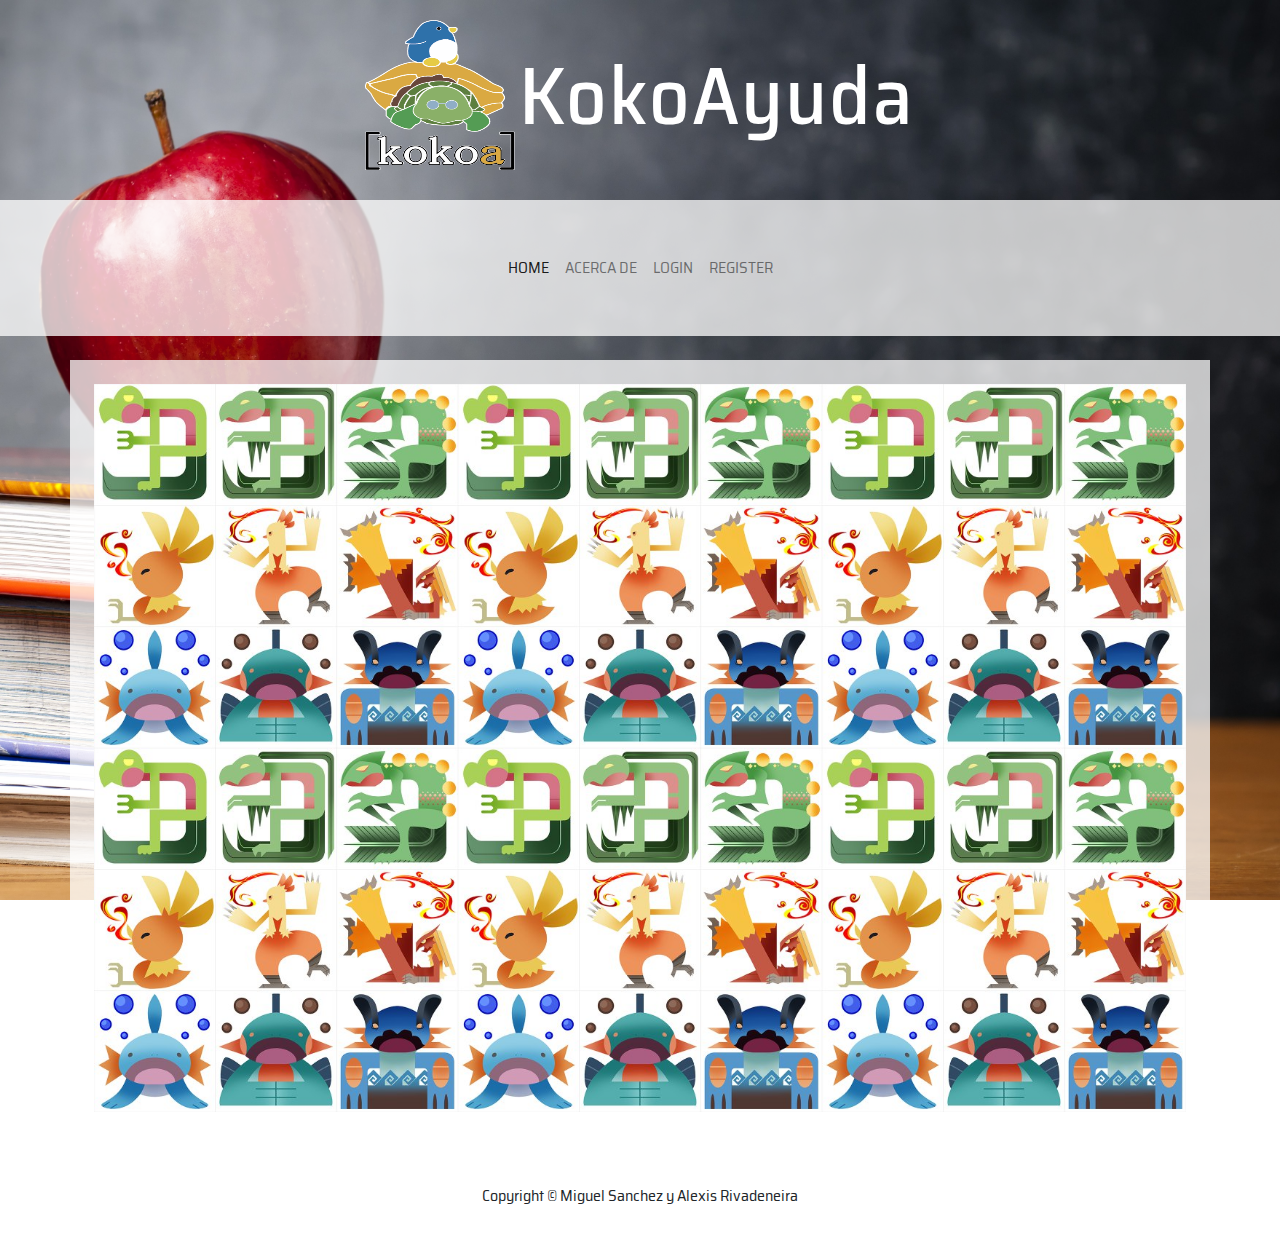
==== templates/index.html @ 14eb1738 "[ADD] Pagina acerca de, con timeline de calendario academico, y mapa" ====
<!DOCTYPE html>
<html lang="es">
<head>
	<meta charset="UTF-8">
	<meta name="viewport" content="width=device-width, initial-scale=1.0">
	<meta http-equiv="X-UA-Compatible" content="ie=edge">
	<link rel="stylesheet" href="../static/ext/bootstrap/css/bootstrap.min.css">
	<link rel="stylesheet" href="../static/css/style.css">
	<link rel="stylesheet" href="https://cdnjs.cloudflare.com/ajax/libs/font-awesome/4.7.0/css/font-awesome.min.css">
	<link href="https://fonts.googleapis.com/css?family=Saira+Semi+Condensed" rel="stylesheet">
	<title>KokoAyuda</title>
</head>
<body>
	<div class="container">
		<div class="title text-center">
			<div id="image"><img src="../static/img/Kokoa1.png" alt="Oh diablos :v"></div>
			<span id="text"><h1 class="text-white mt-5 d-none d-lg-block fonty">KokoAyuda</h1></span>
		</div>
	</div>
	<nav class="navbar navbar-expand-lg navbar-light fady py-lg-4">
		<div class="container">
			<a href="#" class="navbar-brand d-lg-none fonty">KokoAyuda</a>
			<button type="button" class="navbar-toggler" data-toggle="collapse" data-target="#navbarResponsive" aria-controls="navbarResponsive" aria-expanded="false">
				<span class="navbar-toggler-icon"></span>
			</button>
			<div class="collapse navbar-collapse" id="navbarResponsive">
				<ul class="navbar-nav mx-auto">
					<li class="nav-item active py-lg-4">
						<a class="nav-link text-uppercase fonty" href="index.html">Home
							<span class="sr-only">(current)</span>
						</a>
					</li>
					<li class="nav-item py-lg-4">
						<a class="nav-link text-uppercase fonty" href="acerca_de.html">Acerca de</a>
					</li>
					<li class="nav-item py-lg-4">
						<a class="nav-link text-uppercase fonty" href="login.html">Login</a>
					</li>
					<li class="nav-item py-lg-4">
						<a class="nav-link text-uppercase fonty" href="register.html">Register</a>
					</li>
				</ul>
			</div>
		</div>
	</nav>

	<div class="container p-4 my-4 fady" id="portfolio">
		<div class="container-fluid">
			<div class="row popup-gallery">
				<div class="col-lg-4 col-sm-6 p-0">
					<a class="box" href="">
						<img class="img-fluid" src="../static/img/pk.jpg" alt="Oh diablos :v">
						<div class="box-caption">
							<div class="caption-content">
							<i class="fa fa-code fa-3x"></i>
							</div>
						</div>
					</a>
				</div>
				<div class="col-lg-4 col-sm-6 p-0">
					<a class="box" href="">
						<img class="img-fluid" src="../static/img/pk.jpg" alt="Oh diablos :v">
						<div class="box-caption">
							<div class="caption-content">
							<i class="fa fa-code fa-3x"></i>
							</div>
						</div>
					</a>
				</div>
				<div class="col-lg-4 col-sm-6 p-0">
					<a class="box" href="">
						<img class="img-fluid" src="../static/img/pk.jpg" alt="Oh diablos :v">
						<div class="box-caption">
							<div class="caption-content">
							<i class="fa fa-code fa-3x"></i>
							</div>
						</div>
					</a>
				</div>
				<div class="col-lg-4 col-sm-6 p-0">
					<a class="box" href="">
						<img class="img-fluid" src="../static/img/pk.jpg" alt="Oh diablos :v">
						<div class="box-caption">
							<div class="caption-content">
							<i class="fa fa-code fa-3x"></i>
							</div>
						</div>
					</a>
				</div>
				<div class="col-lg-4 col-sm-6 p-0">
					<a class="box" href="">
						<img class="img-fluid" src="../static/img/pk.jpg" alt="Oh diablos :v">
						<div class="box-caption">
							<div class="caption-content">
							<i class="fa fa-code fa-3x"></i>
							</div>
						</div>
					</a>
				</div>
				<div class="col-lg-4 col-sm-6 p-0">
					<a class="box" href="">
						<img class="img-fluid" src="../static/img/pk.jpg" alt="Oh diablos :v">
						<div class="box-caption">
							<div class="caption-content">
							<i class="fa fa-code fa-3x"></i>
							</div>
						</div>
					</a>
				</div>
			</div>
		</div>
	</div>

	<footer>
		<div class="container text-center fonty py-4">
			<p>Copyright &copy; Miguel Sanchez y Alexis Rivadeneira</p>
		</div>
	</footer>

	<script src="../static/ext/jquery/jquery.min.js"></script>
	<script src="../static/ext/bootstrap/js/bootstrap.bundle.min.js"></script>
</body>
</html>
---- static/css/style.css ----
body {
    background: url('../img/learn.jpg') no-repeat center center fixed;
    -webkit-background-size: cover;
    -moz-background-size: cover;
    background-size: cover;
    -o-background-size: cover;
}

h1 {
    font-size: 5rem;
}

section article footer div h5:hover,
section #accordion .card h5:hover
{
    cursor: pointer;
}

footer {
    position: static;
    bottom: 0;
}

.title {
    height: 200px;
}

.title #text {
    display: inline-block;
}

.title #image img {
    width: 150px;
    height: 200px; 
    padding-bottom: 50px;
}

.fady {
    padding: 0pt;
    background-color: rgba(255, 255, 255, 0.75);
}

.fonty {
    font-family: 'Saira Semi Condensed', sans-serif;
}

.box {
    position: relative;
    display: block;
    max-width: 650px;
    margin: 0 auto;
}

.box .box-caption {
    position: absolute;
    bottom: 0;
    display: block;
    width: 100%;
    height: 100%;
    opacity: 0;
    color: white;
    background: rgba(40, 138, 138, 0.9);
    -webkit-transition: all 0.2s;
    transition: all 0.2s;
}

.box .box-caption .caption-content {
    position: absolute;
    top: 50%;
    width: 100%;
    transform: translateY(-50%);
    text-align: center;
}

.box:hover .box-caption {
    cursor: pointer;
    opacity: 1;
}

.loginform {
    width: 50%;
}

.card {
    background-color:rgba(0, 0, 0, 0);
}

.card-header {
    background-color: rgba(255, 255, 255, 0.75);
}

#text {
    letter-spacing: 2px;
}

#image {
    width: 150px;
    height: 150px;
    display: inline-block;
}

#map {
    width: 100%;
    height: 400px;
}
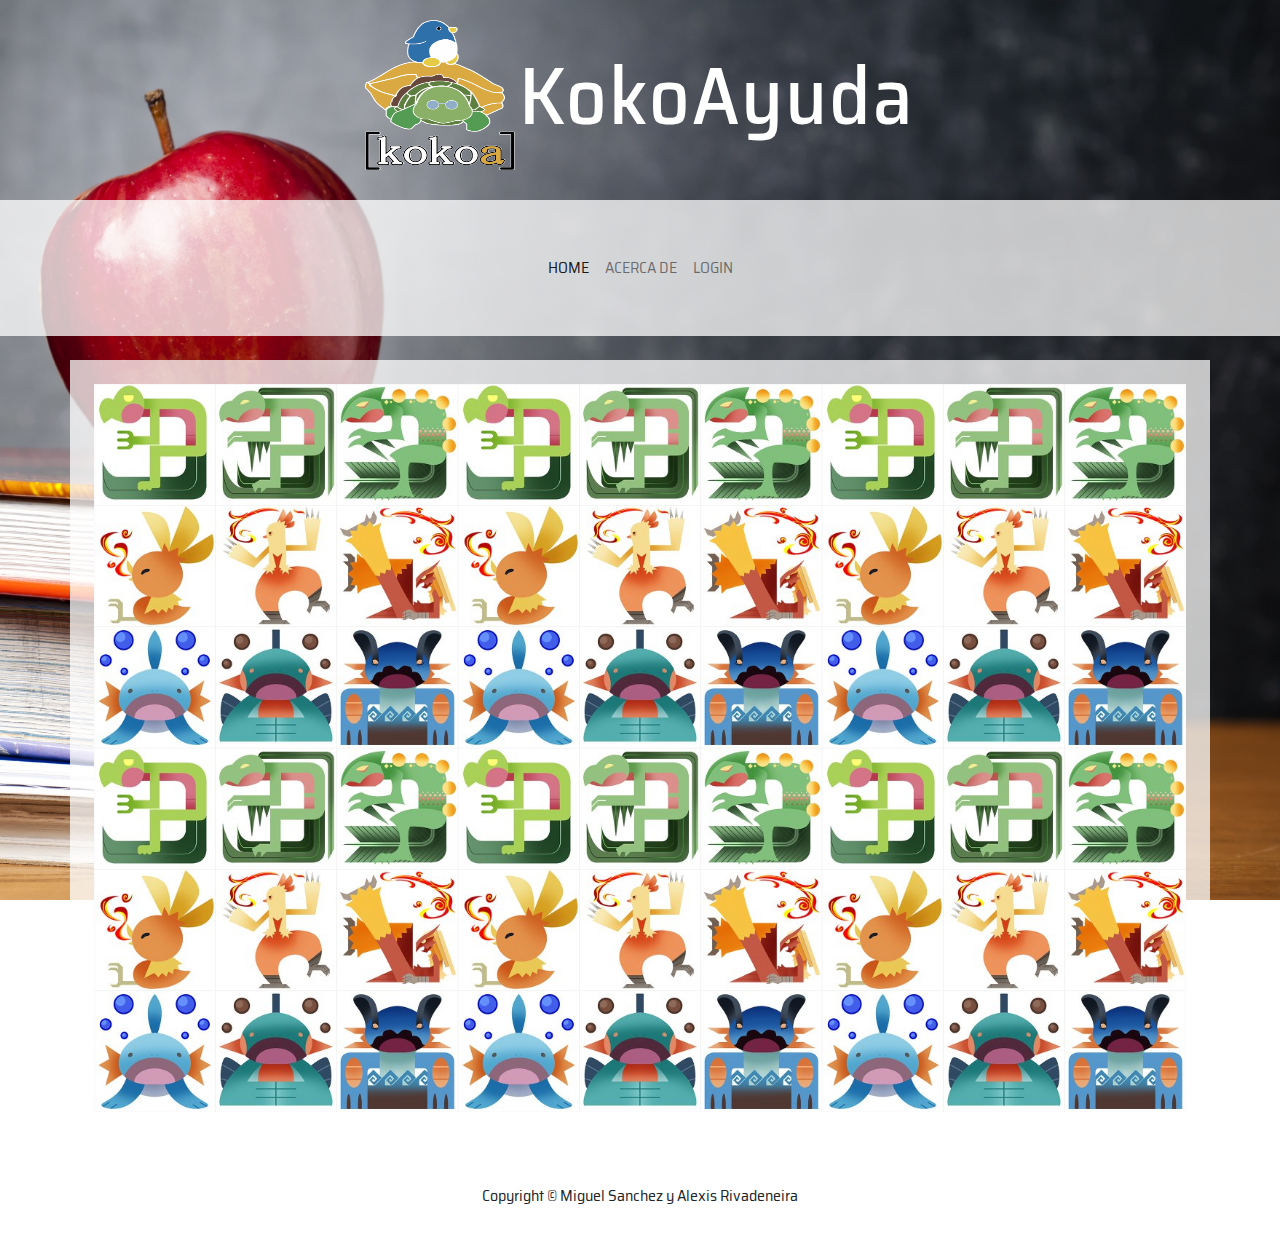
==== commit 28acbcc7: "[UPD] Correcciones menores de navbar" ====
--- a/templates/index.html
+++ b/templates/index.html
@@ -35,9 +35,6 @@
 					</li>
 					<li class="nav-item py-lg-4">
 						<a class="nav-link text-uppercase fonty" href="login.html">Login</a>
-					</li>
-					<li class="nav-item py-lg-4">
-						<a class="nav-link text-uppercase fonty" href="register.html">Register</a>
 					</li>
 				</ul>
 			</div>
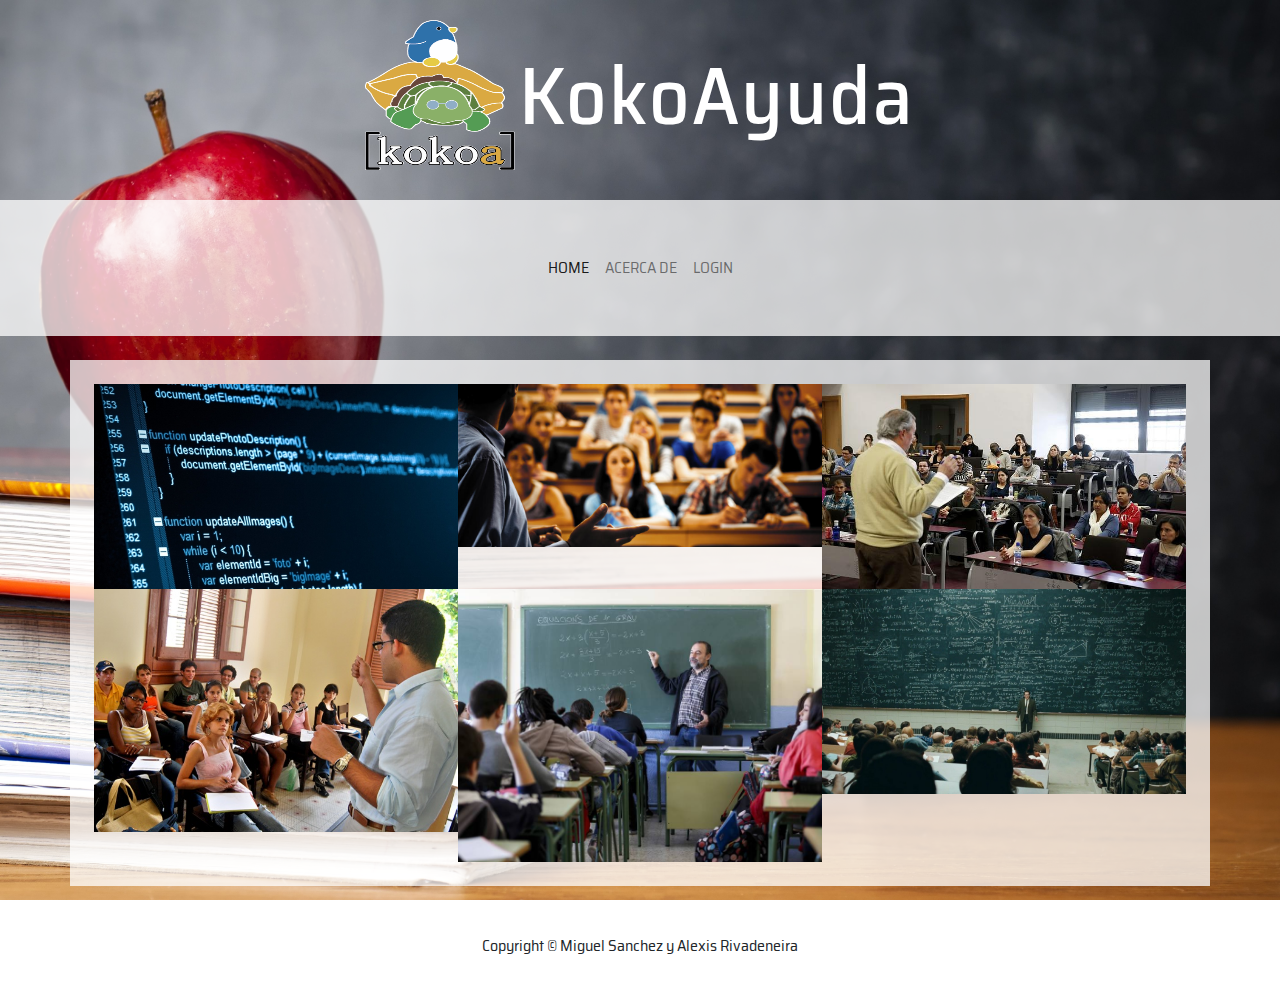
==== commit ec2014cb: "[UPD]" ====
--- a/templates/index.html
+++ b/templates/index.html
@@ -46,7 +46,7 @@
 			<div class="row popup-gallery">
 				<div class="col-lg-4 col-sm-6 p-0">
 					<a class="box" href="">
-						<img class="img-fluid" src="../static/img/pk.jpg" alt="Oh diablos :v">
+						<img class="img-fluid" src="../static/img/img1.jpg" alt="Oh diablos :v">
 						<div class="box-caption">
 							<div class="caption-content">
 							<i class="fa fa-code fa-3x"></i>
@@ -56,7 +56,7 @@
 				</div>
 				<div class="col-lg-4 col-sm-6 p-0">
 					<a class="box" href="">
-						<img class="img-fluid" src="../static/img/pk.jpg" alt="Oh diablos :v">
+						<img class="img-fluid" src="../static/img/img2.jpg" alt="Oh diablos :v">
 						<div class="box-caption">
 							<div class="caption-content">
 							<i class="fa fa-code fa-3x"></i>
@@ -66,7 +66,7 @@
 				</div>
 				<div class="col-lg-4 col-sm-6 p-0">
 					<a class="box" href="">
-						<img class="img-fluid" src="../static/img/pk.jpg" alt="Oh diablos :v">
+						<img class="img-fluid" src="../static/img/img3.jpg" alt="Oh diablos :v">
 						<div class="box-caption">
 							<div class="caption-content">
 							<i class="fa fa-code fa-3x"></i>
@@ -76,7 +76,7 @@
 				</div>
 				<div class="col-lg-4 col-sm-6 p-0">
 					<a class="box" href="">
-						<img class="img-fluid" src="../static/img/pk.jpg" alt="Oh diablos :v">
+						<img class="img-fluid" src="../static/img/img4.jpg" alt="Oh diablos :v">
 						<div class="box-caption">
 							<div class="caption-content">
 							<i class="fa fa-code fa-3x"></i>
@@ -86,7 +86,7 @@
 				</div>
 				<div class="col-lg-4 col-sm-6 p-0">
 					<a class="box" href="">
-						<img class="img-fluid" src="../static/img/pk.jpg" alt="Oh diablos :v">
+						<img class="img-fluid" src="../static/img/img5.jpg" alt="Oh diablos :v">
 						<div class="box-caption">
 							<div class="caption-content">
 							<i class="fa fa-code fa-3x"></i>
@@ -96,7 +96,7 @@
 				</div>
 				<div class="col-lg-4 col-sm-6 p-0">
 					<a class="box" href="">
-						<img class="img-fluid" src="../static/img/pk.jpg" alt="Oh diablos :v">
+						<img class="img-fluid" src="../static/img/img6.jpg" alt="Oh diablos :v">
 						<div class="box-caption">
 							<div class="caption-content">
 							<i class="fa fa-code fa-3x"></i>
--- a/static/css/style.css
+++ b/static/css/style.css
@@ -60,7 +60,7 @@
     height: 100%;
     opacity: 0;
     color: white;
-    background: rgba(40, 138, 138, 0.9);
+    background: rgba(40, 138, 138, 0.7);
     -webkit-transition: all 0.2s;
     transition: all 0.2s;
 }
@@ -104,3 +104,12 @@
     width: 100%;
     height: 400px;
 }
+
+#registro {
+    float: right;
+    margin-top: 17px;
+}
+
+#registro a {
+    color: green;
+}
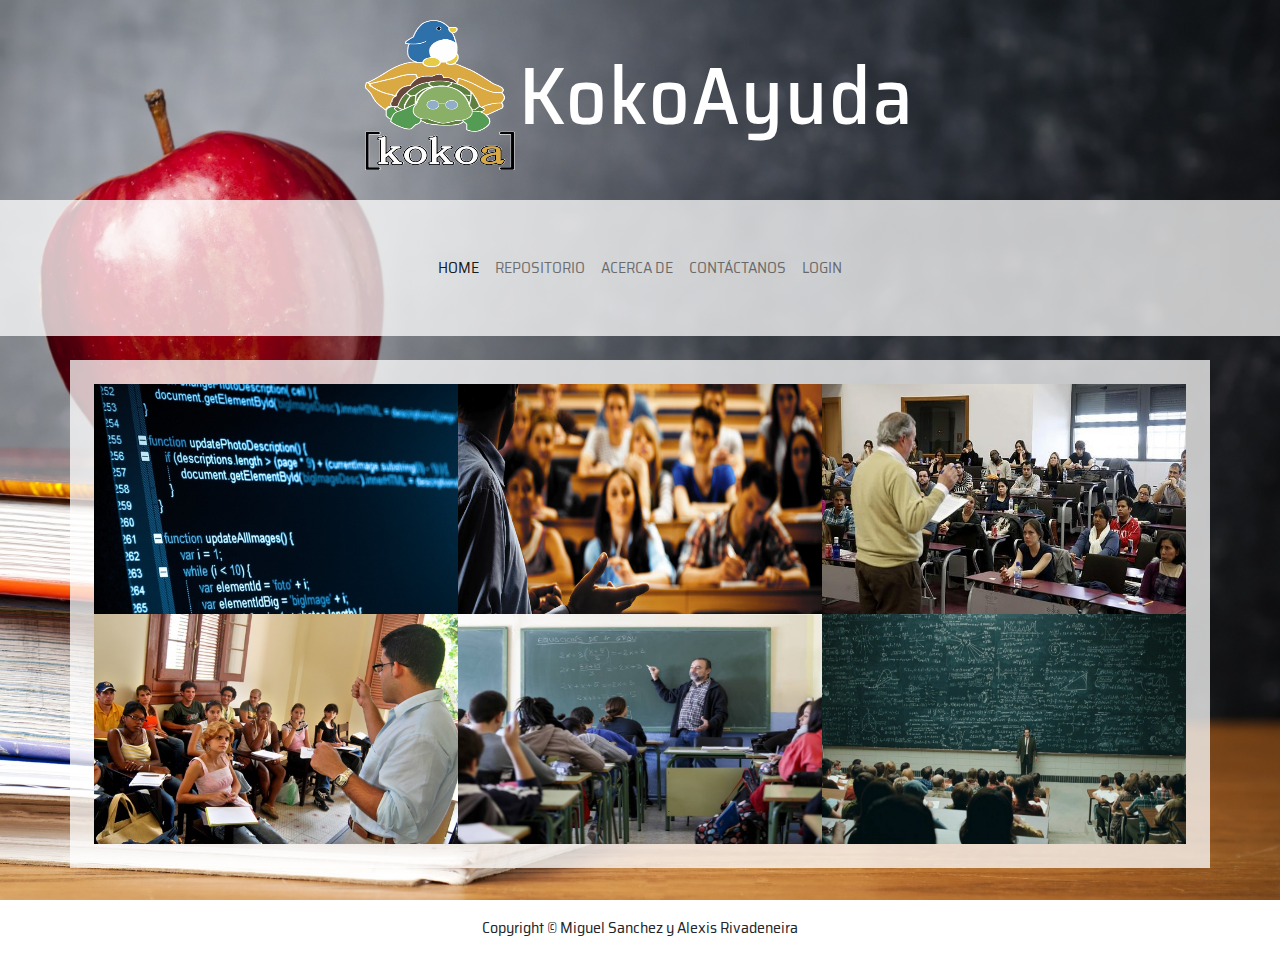
==== commit f5bfb476: "[ADD] templates nuevos para mas aspectos de la pagina" ====
--- a/templates/index.html
+++ b/templates/index.html
@@ -31,7 +31,13 @@
 						</a>
 					</li>
 					<li class="nav-item py-lg-4">
+						<a class="nav-link text-uppercase fonty" href="repo.html">Repositorio</a>
+					</li>
+					<li class="nav-item py-lg-4">
 						<a class="nav-link text-uppercase fonty" href="acerca_de.html">Acerca de</a>
+					</li>
+					<li class="nav-item py-lg-4">
+						<a class="nav-link text-uppercase fonty" href="kokoa.html">Cont&aacute;ctanos</a>
 					</li>
 					<li class="nav-item py-lg-4">
 						<a class="nav-link text-uppercase fonty" href="login.html">Login</a>
--- a/static/css/style.css
+++ b/static/css/style.css
@@ -52,6 +52,11 @@
     margin: 0 auto;
 }
 
+.box img {
+    height: 230px;
+    width: 100%;
+}
+
 .box .box-caption {
     position: absolute;
     bottom: 0;
@@ -78,8 +83,9 @@
     opacity: 1;
 }
 
-.loginform {
-    width: 50%;
+.loginform, .registerform {
+    width: 40%;
+    display: inline-block;
 }
 
 .card {
@@ -105,11 +111,11 @@
     height: 400px;
 }
 
-#registro {
+#forgot {
     float: right;
     margin-top: 17px;
 }
 
-#registro a {
+#forgot a {
     color: green;
 }
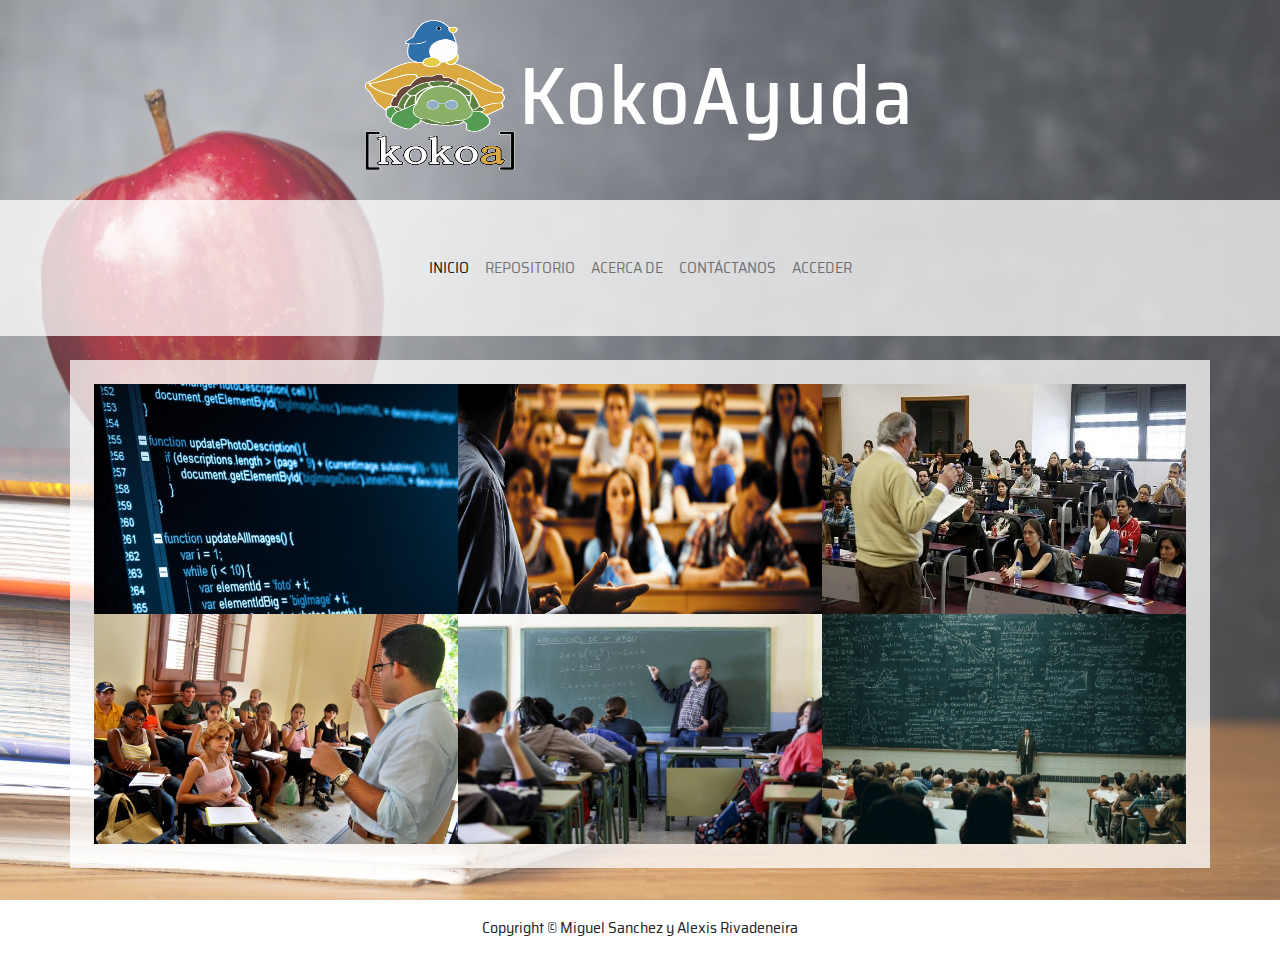
==== commit 6663dcd6: "[ADD] Imagenes de fondo con menor opacidad, [FIX] Se arreglo la interaccion del mapa con el acordeon" ====
--- a/templates/index.html
+++ b/templates/index.html
@@ -1,126 +1,126 @@
-<!DOCTYPE html>
-<html lang="es">
-<head>
-	<meta charset="UTF-8">
-	<meta name="viewport" content="width=device-width, initial-scale=1.0">
-	<meta http-equiv="X-UA-Compatible" content="ie=edge">
-	<link rel="stylesheet" href="../static/ext/bootstrap/css/bootstrap.min.css">
-	<link rel="stylesheet" href="../static/css/style.css">
-	<link rel="stylesheet" href="https://cdnjs.cloudflare.com/ajax/libs/font-awesome/4.7.0/css/font-awesome.min.css">
-	<link href="https://fonts.googleapis.com/css?family=Saira+Semi+Condensed" rel="stylesheet">
-	<title>KokoAyuda</title>
-</head>
-<body>
-	<div class="container">
-		<div class="title text-center">
-			<div id="image"><img src="../static/img/Kokoa1.png" alt="Oh diablos :v"></div>
-			<span id="text"><h1 class="text-white mt-5 d-none d-lg-block fonty">KokoAyuda</h1></span>
-		</div>
-	</div>
-	<nav class="navbar navbar-expand-lg navbar-light fady py-lg-4">
-		<div class="container">
-			<a href="#" class="navbar-brand d-lg-none fonty">KokoAyuda</a>
-			<button type="button" class="navbar-toggler" data-toggle="collapse" data-target="#navbarResponsive" aria-controls="navbarResponsive" aria-expanded="false">
-				<span class="navbar-toggler-icon"></span>
-			</button>
-			<div class="collapse navbar-collapse" id="navbarResponsive">
-				<ul class="navbar-nav mx-auto">
-					<li class="nav-item active py-lg-4">
-						<a class="nav-link text-uppercase fonty" href="index.html">Home
-							<span class="sr-only">(current)</span>
-						</a>
-					</li>
-					<li class="nav-item py-lg-4">
-						<a class="nav-link text-uppercase fonty" href="repo.html">Repositorio</a>
-					</li>
-					<li class="nav-item py-lg-4">
-						<a class="nav-link text-uppercase fonty" href="acerca_de.html">Acerca de</a>
-					</li>
-					<li class="nav-item py-lg-4">
-						<a class="nav-link text-uppercase fonty" href="kokoa.html">Cont&aacute;ctanos</a>
-					</li>
-					<li class="nav-item py-lg-4">
-						<a class="nav-link text-uppercase fonty" href="login.html">Login</a>
-					</li>
-				</ul>
-			</div>
-		</div>
-	</nav>
-
-	<div class="container p-4 my-4 fady" id="portfolio">
-		<div class="container-fluid">
-			<div class="row popup-gallery">
-				<div class="col-lg-4 col-sm-6 p-0">
-					<a class="box" href="">
-						<img class="img-fluid" src="../static/img/img1.jpg" alt="Oh diablos :v">
-						<div class="box-caption">
-							<div class="caption-content">
-							<i class="fa fa-code fa-3x"></i>
-							</div>
-						</div>
-					</a>
-				</div>
-				<div class="col-lg-4 col-sm-6 p-0">
-					<a class="box" href="">
-						<img class="img-fluid" src="../static/img/img2.jpg" alt="Oh diablos :v">
-						<div class="box-caption">
-							<div class="caption-content">
-							<i class="fa fa-code fa-3x"></i>
-							</div>
-						</div>
-					</a>
-				</div>
-				<div class="col-lg-4 col-sm-6 p-0">
-					<a class="box" href="">
-						<img class="img-fluid" src="../static/img/img3.jpg" alt="Oh diablos :v">
-						<div class="box-caption">
-							<div class="caption-content">
-							<i class="fa fa-code fa-3x"></i>
-							</div>
-						</div>
-					</a>
-				</div>
-				<div class="col-lg-4 col-sm-6 p-0">
-					<a class="box" href="">
-						<img class="img-fluid" src="../static/img/img4.jpg" alt="Oh diablos :v">
-						<div class="box-caption">
-							<div class="caption-content">
-							<i class="fa fa-code fa-3x"></i>
-							</div>
-						</div>
-					</a>
-				</div>
-				<div class="col-lg-4 col-sm-6 p-0">
-					<a class="box" href="">
-						<img class="img-fluid" src="../static/img/img5.jpg" alt="Oh diablos :v">
-						<div class="box-caption">
-							<div class="caption-content">
-							<i class="fa fa-code fa-3x"></i>
-							</div>
-						</div>
-					</a>
-				</div>
-				<div class="col-lg-4 col-sm-6 p-0">
-					<a class="box" href="">
-						<img class="img-fluid" src="../static/img/img6.jpg" alt="Oh diablos :v">
-						<div class="box-caption">
-							<div class="caption-content">
-							<i class="fa fa-code fa-3x"></i>
-							</div>
-						</div>
-					</a>
-				</div>
-			</div>
-		</div>
-	</div>
-
-	<footer>
-		<div class="container text-center fonty py-4">
-			<p>Copyright &copy; Miguel Sanchez y Alexis Rivadeneira</p>
-		</div>
-	</footer>
-
-	<script src="../static/ext/jquery/jquery.min.js"></script>
-	<script src="../static/ext/bootstrap/js/bootstrap.bundle.min.js"></script>
-</body>
-</html>
+<!DOCTYPE html>
+<html lang="es">
+<head>
+	<meta charset="UTF-8">
+	<meta name="viewport" content="width=device-width, initial-scale=1.0">
+	<meta http-equiv="X-UA-Compatible" content="ie=edge">
+	<link rel="stylesheet" href="../static/ext/bootstrap/css/bootstrap.min.css">
+	<link rel="stylesheet" href="../static/css/style.css">
+	<link rel="stylesheet" href="https://cdnjs.cloudflare.com/ajax/libs/font-awesome/4.7.0/css/font-awesome.min.css">
+	<link href="https://fonts.googleapis.com/css?family=Saira+Semi+Condensed" rel="stylesheet">
+	<title>KokoAyuda</title>
+</head>
+<body>
+	<div class="container">
+		<div class="title text-center">
+			<div id="image"><img src="../static/img/Kokoa1.png" alt="Oh diablos :v"></div>
+			<span id="text"><h1 class="text-white mt-5 d-none d-lg-block fonty">KokoAyuda</h1></span>
+		</div>
+	</div>
+	<nav class="navbar navbar-expand-lg navbar-light fady py-lg-4">
+		<div class="container">
+			<a href="#" class="navbar-brand d-lg-none fonty">KokoAyuda</a>
+			<button type="button" class="navbar-toggler" data-toggle="collapse" data-target="#navbarResponsive" aria-controls="navbarResponsive" aria-expanded="false">
+				<span class="navbar-toggler-icon"></span>
+			</button>
+			<div class="collapse navbar-collapse" id="navbarResponsive">
+				<ul class="navbar-nav mx-auto">
+					<li class="nav-item active py-lg-4">
+						<a class="nav-link text-uppercase fonty" href="index.html">Inicio
+							<span class="sr-only">(current)</span>
+						</a>
+					</li>
+					<li class="nav-item py-lg-4">
+						<a class="nav-link text-uppercase fonty" href="repo.html">Repositorio</a>
+					</li>
+					<li class="nav-item py-lg-4">
+						<a class="nav-link text-uppercase fonty" href="acerca_de.html">Acerca de</a>
+					</li>
+					<li class="nav-item py-lg-4">
+						<a class="nav-link text-uppercase fonty" href="kokoa.html">Cont&aacute;ctanos</a>
+					</li>
+					<li class="nav-item py-lg-4">
+						<a class="nav-link text-uppercase fonty" href="login.html">Acceder</a>
+					</li>
+				</ul>
+			</div>
+		</div>
+	</nav>
+
+	<div class="container p-4 my-4 fady" id="portfolio">
+		<div class="container-fluid">
+			<div class="row popup-gallery">
+				<div class="col-lg-4 col-sm-6 p-0">
+					<a class="box" href="">
+						<img class="img-fluid" src="../static/img/img1.jpg" alt="Oh diablos :v">
+						<div class="box-caption">
+							<div class="caption-content">
+								<i class="fa fa-code fa-3x"></i>
+							</div>
+						</div>
+					</a>
+				</div>
+				<div class="col-lg-4 col-sm-6 p-0">
+					<a class="box" href="">
+						<img class="img-fluid" src="../static/img/img2.jpg" alt="Oh diablos :v">
+						<div class="box-caption">
+							<div class="caption-content">
+								<i class="fa fa-code fa-3x"></i>
+							</div>
+						</div>
+					</a>
+				</div>
+				<div class="col-lg-4 col-sm-6 p-0">
+					<a class="box" href="">
+						<img class="img-fluid" src="../static/img/img3.jpg" alt="Oh diablos :v">
+						<div class="box-caption">
+							<div class="caption-content">
+								<i class="fa fa-code fa-3x"></i>
+							</div>
+						</div>
+					</a>
+				</div>
+				<div class="col-lg-4 col-sm-6 p-0">
+					<a class="box" href="">
+						<img class="img-fluid" src="../static/img/img4.jpg" alt="Oh diablos :v">
+						<div class="box-caption">
+							<div class="caption-content">
+								<i class="fa fa-code fa-3x"></i>
+							</div>
+						</div>
+					</a>
+				</div>
+				<div class="col-lg-4 col-sm-6 p-0">
+					<a class="box" href="">
+						<img class="img-fluid" src="../static/img/img5.jpg" alt="Oh diablos :v">
+						<div class="box-caption">
+							<div class="caption-content">
+								<i class="fa fa-code fa-3x"></i>
+							</div>
+						</div>
+					</a>
+				</div>
+				<div class="col-lg-4 col-sm-6 p-0">
+					<a class="box" href="">
+						<img class="img-fluid" src="../static/img/img6.jpg" alt="Oh diablos :v">
+						<div class="box-caption">
+							<div class="caption-content">
+								<i class="fa fa-code fa-3x"></i>
+							</div>
+						</div>
+					</a>
+				</div>
+			</div>
+		</div>
+	</div>
+
+	<footer>
+		<div class="container text-center fonty py-4">
+			<p>Copyright &copy; Miguel Sanchez y Alexis Rivadeneira</p>
+		</div>
+	</footer>
+
+	<script src="../static/ext/jquery/jquery.min.js"></script>
+	<script src="../static/ext/bootstrap/js/bootstrap.bundle.min.js"></script>
+</body>
+</html>
--- a/static/css/style.css
+++ b/static/css/style.css
@@ -1,121 +1,128 @@
-
-body {
-    background: url('../img/learn.jpg') no-repeat center center fixed;
-    -webkit-background-size: cover;
-    -moz-background-size: cover;
-    background-size: cover;
-    -o-background-size: cover;
-}
-
-h1 {
-    font-size: 5rem;
-}
-
-section article footer div h5:hover,
-section #accordion .card h5:hover
-{
-    cursor: pointer;
-}
-
-footer {
-    position: static;
-    bottom: 0;
-}
-
-.title {
-    height: 200px;
-}
-
-.title #text {
-    display: inline-block;
-}
-
-.title #image img {
-    width: 150px;
-    height: 200px; 
-    padding-bottom: 50px;
-}
-
-.fady {
-    padding: 0pt;
-    background-color: rgba(255, 255, 255, 0.75);
-}
-
-.fonty {
-    font-family: 'Saira Semi Condensed', sans-serif;
-}
-
-.box {
-    position: relative;
-    display: block;
-    max-width: 650px;
-    margin: 0 auto;
-}
-
-.box img {
-    height: 230px;
-    width: 100%;
-}
-
-.box .box-caption {
-    position: absolute;
-    bottom: 0;
-    display: block;
-    width: 100%;
-    height: 100%;
-    opacity: 0;
-    color: white;
-    background: rgba(40, 138, 138, 0.7);
-    -webkit-transition: all 0.2s;
-    transition: all 0.2s;
-}
-
-.box .box-caption .caption-content {
-    position: absolute;
-    top: 50%;
-    width: 100%;
-    transform: translateY(-50%);
-    text-align: center;
-}
-
-.box:hover .box-caption {
-    cursor: pointer;
-    opacity: 1;
-}
-
-.loginform, .registerform {
-    width: 40%;
-    display: inline-block;
-}
-
-.card {
-    background-color:rgba(0, 0, 0, 0);
-}
-
-.card-header {
-    background-color: rgba(255, 255, 255, 0.75);
-}
-
-#text {
-    letter-spacing: 2px;
-}
-
-#image {
-    width: 150px;
-    height: 150px;
-    display: inline-block;
-}
-
-#map {
-    width: 100%;
-    height: 400px;
-}
-
-#forgot {
-    float: right;
-    margin-top: 17px;
-}
-
-#forgot a {
-    color: green;
-}
+
+body {
+    background: url('../img/learn75.jpg') no-repeat center center fixed;
+    -webkit-background-size: cover;
+    -moz-background-size: cover;
+    background-size: cover;
+    -o-background-size: cover;
+}
+
+h1 {
+    font-size: 5rem;
+}
+
+section article footer div h5:hover,
+section #accordion .card h5:hover
+{
+    cursor: pointer;
+}
+
+footer {
+    position: static;
+    bottom: 0;
+}
+
+.title {
+    height: 200px;
+}
+
+.title #text {
+    display: inline-block;
+}
+
+.title #image img {
+    width: 150px;
+    height: 200px; 
+    padding-bottom: 50px;
+}
+
+.fady {
+    padding: 0pt;
+    background-color: rgba(255, 255, 255, 0.75);
+}
+
+.fonty {
+    font-family: 'Saira Semi Condensed', sans-serif;
+}
+
+.box {
+    position: relative;
+    display: block;
+    max-width: 650px;
+    margin: 0 auto;
+}
+
+.box img {
+    height: 230px;
+    width: 100%;
+}
+
+.box .box-caption {
+    position: absolute;
+    bottom: 0;
+    display: block;
+    width: 100%;
+    height: 100%;
+    opacity: 0;
+    color: white;
+    background: rgba(40, 138, 138, 0.7);
+    -webkit-transition: all 0.2s;
+    transition: all 0.2s;
+}
+
+.box .box-caption .caption-content {
+    position: absolute;
+    top: 50%;
+    width: 100%;
+    transform: translateY(-50%);
+    text-align: center;
+}
+
+.box:hover .box-caption {
+    cursor: pointer;
+    opacity: 1;
+}
+
+.card {
+    background-color:rgba(0, 0, 0, 0);
+}
+
+.card-header {
+    background-color: rgba(255, 255, 255, 0.75);
+}
+
+.red {
+    color: red;
+}
+
+.blue {
+    color: blue;
+}
+
+.icon {
+    display: inline-block;
+}
+
+#text {
+    letter-spacing: 2px;
+}
+
+#image {
+    width: 150px;
+    height: 150px;
+    display: inline-block;
+}
+
+#map {
+    width: 100%;
+    height: 400px;
+}
+
+#forgot {
+    float: right;
+    margin-top: 17px;
+}
+
+#forgot a {
+    color: green;
+}
